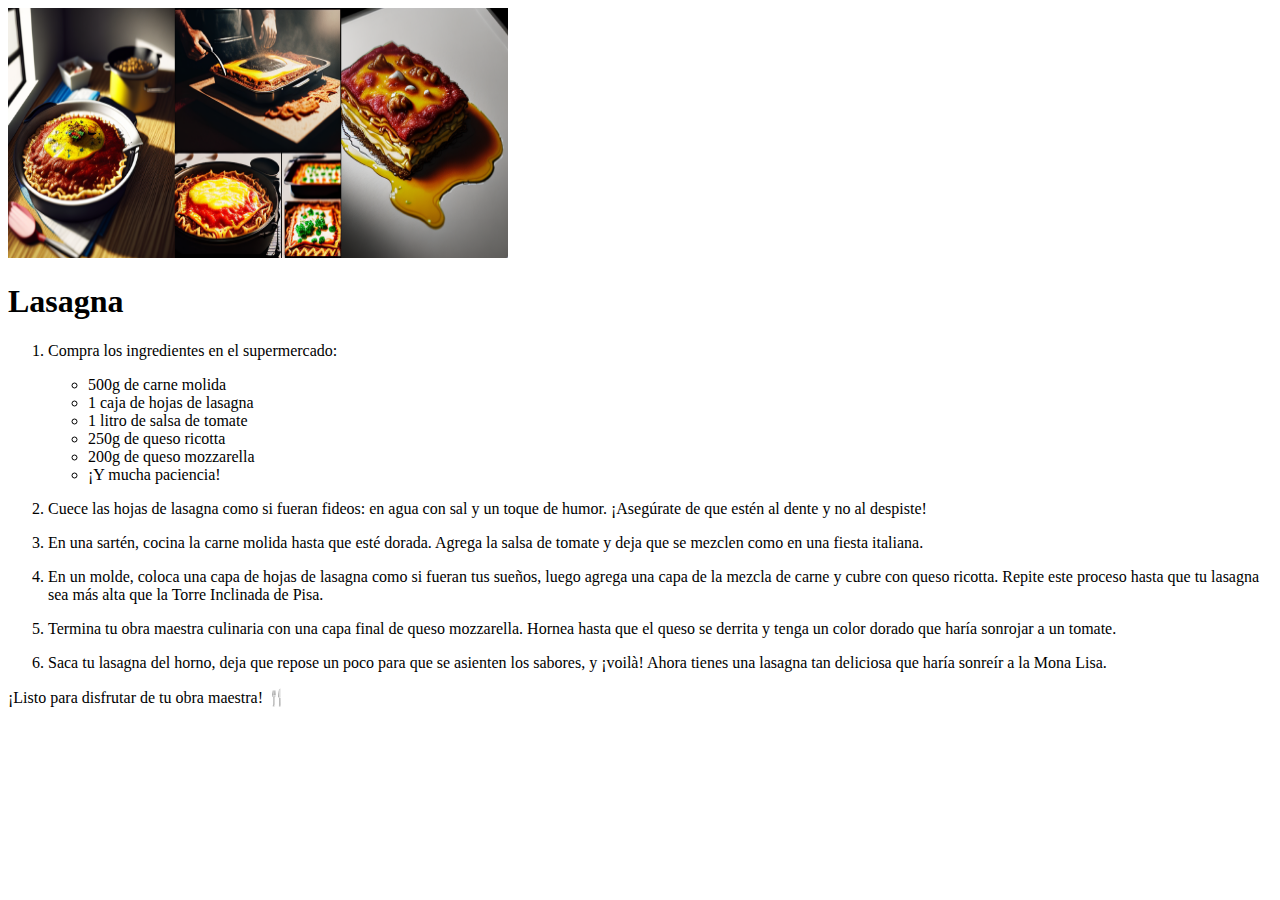
==== recipes/lasagna.html @ 43af18a8 "add lasagna" ====
<!DOCTYPE html>
<html lang="en">

<head>
    <meta charset="UTF-8">
    <meta name="viewport" content="width=device-width, initial-scale=1.0">
    <title>Lasagna</title>
</head>

<body>
    <img src="../images/lasagna.png" height="250" width="500px" alt="mamma mia lasagna">
    <h1>Lasagna</h1>
    <ol>
        <li>
            <p>Compra los ingredientes en el supermercado:</p>
            <ul>
                <li>500g de carne molida</li>
                <li>1 caja de hojas de lasagna</li>
                <li>1 litro de salsa de tomate</li>
                <li>250g de queso ricotta</li>
                <li>200g de queso mozzarella</li>
                <li>¡Y mucha paciencia!</li>
            </ul>
        </li>
        <li>
            <p>Cuece las hojas de lasagna como si fueran fideos: en agua con sal y un toque de humor. ¡Asegúrate de que
                estén al dente y no al despiste!</p>
        </li>

        <li>
            <p>En una sartén, cocina la carne molida hasta que esté dorada. Agrega la salsa de tomate y deja que se
                mezclen como en una fiesta italiana.</p>
        </li>

        <li>
            <p>En un molde, coloca una capa de hojas de lasagna como si fueran tus sueños, luego agrega una capa de la
                mezcla de carne y cubre con queso ricotta. Repite este proceso hasta que tu lasagna sea más alta que la
                Torre Inclinada de Pisa.</p>
        </li>

        <li>
            <p>Termina tu obra maestra culinaria con una capa final de queso mozzarella. Hornea hasta que el queso se
                derrita y tenga un color dorado que haría sonrojar a un tomate.</p>
        </li>

        <li>
            <p>Saca tu lasagna del horno, deja que repose un poco para que se asienten los sabores, y ¡voilà! Ahora
                tienes una lasagna tan deliciosa que haría sonreír a la Mona Lisa.</p>
        </li>
    </ol>

    <p>¡Listo para disfrutar de tu obra maestra! 🍴</p>
</body>

</html>
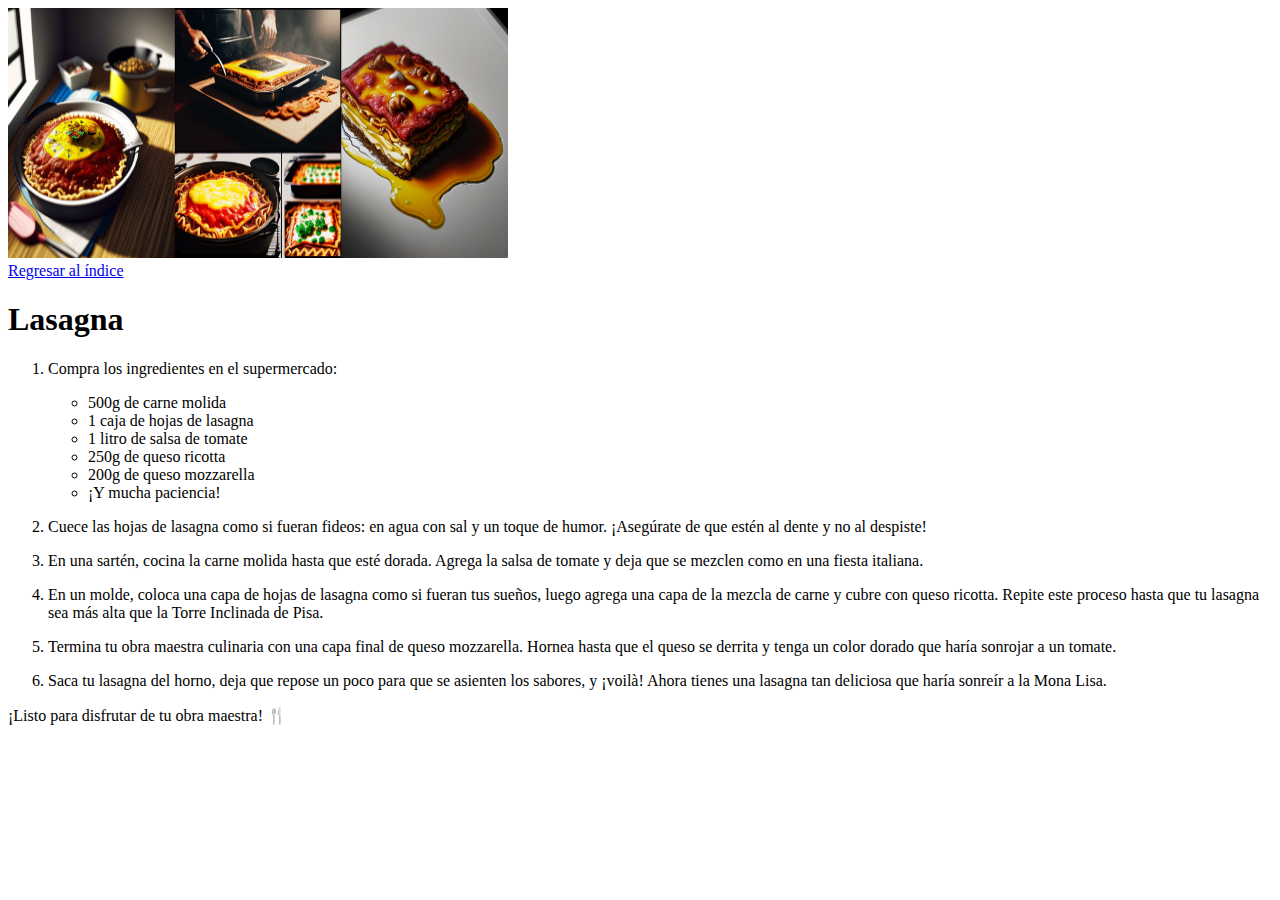
==== commit 3d5a7297: "añadir link a index" ====
--- a/recipes/lasagna.html
+++ b/recipes/lasagna.html
@@ -9,6 +9,10 @@
 
 <body>
     <img src="../images/lasagna.png" height="250" width="500px" alt="mamma mia lasagna">
+
+    <br>
+    <a href="../index.html">Regresar al índice</a>
+
     <h1>Lasagna</h1>
     <ol>
         <li>
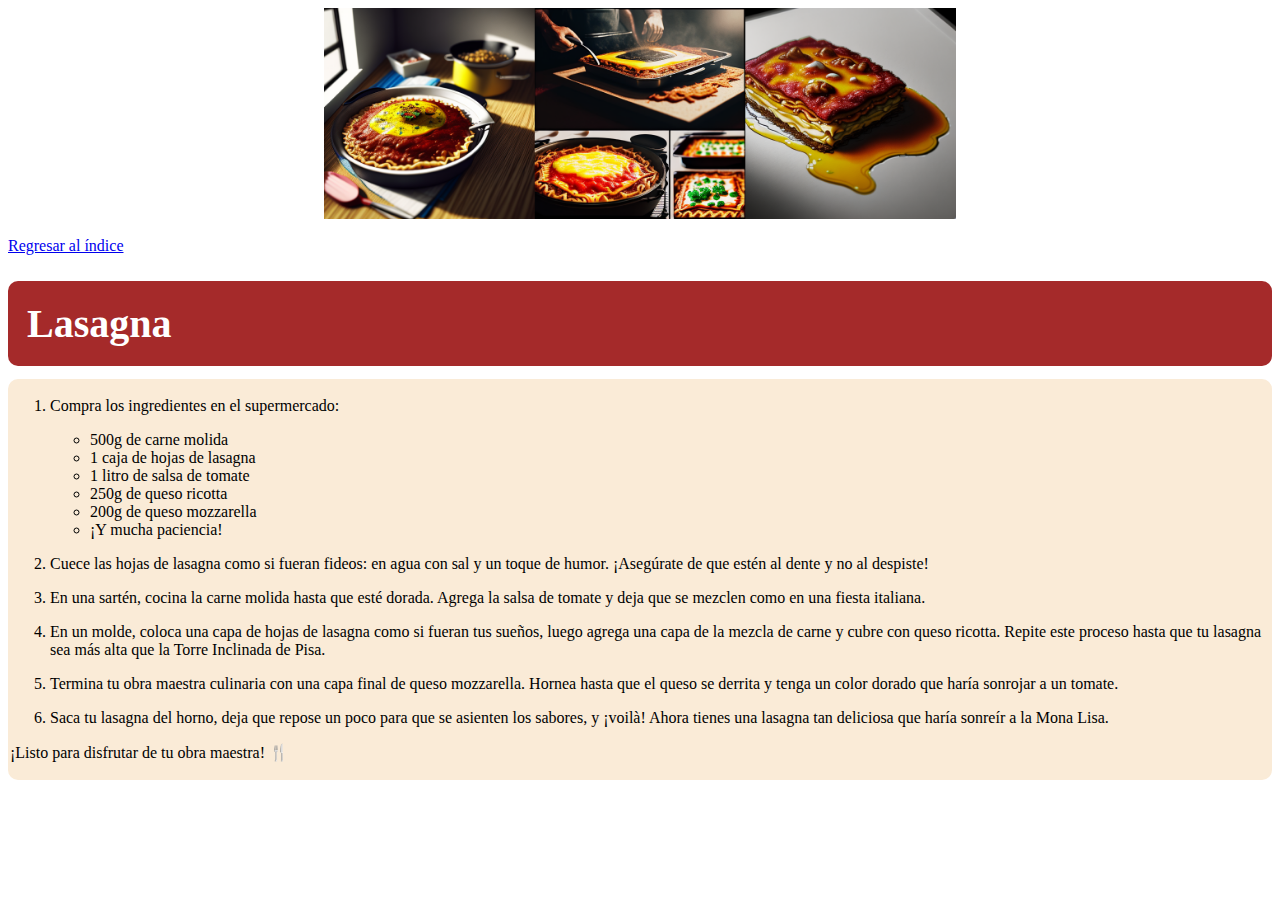
==== commit 8f174aca: "Add styles to original html" ====
--- a/recipes/lasagna.html
+++ b/recipes/lasagna.html
@@ -5,6 +5,8 @@
     <meta charset="UTF-8">
     <meta name="viewport" content="width=device-width, initial-scale=1.0">
     <title>Lasagna</title>
+    <link rel="stylesheet" href="styles.css">
+    <link rel="stylesheet" href="../styles.css">
 </head>
 
 <body>
@@ -13,47 +15,53 @@
     <br>
     <a href="../index.html">Regresar al índice</a>
 
-    <h1>Lasagna</h1>
-    <ol>
-        <li>
-            <p>Compra los ingredientes en el supermercado:</p>
-            <ul>
-                <li>500g de carne molida</li>
-                <li>1 caja de hojas de lasagna</li>
-                <li>1 litro de salsa de tomate</li>
-                <li>250g de queso ricotta</li>
-                <li>200g de queso mozzarella</li>
-                <li>¡Y mucha paciencia!</li>
-            </ul>
-        </li>
-        <li>
-            <p>Cuece las hojas de lasagna como si fueran fideos: en agua con sal y un toque de humor. ¡Asegúrate de que
-                estén al dente y no al despiste!</p>
-        </li>
+    <h1 class="headers">Lasagna</h1>
+    <div class="content">
+        <ol>
+            <li>
+                <p>Compra los ingredientes en el supermercado:</p>
+                <ul>
+                    <li>500g de carne molida</li>
+                    <li>1 caja de hojas de lasagna</li>
+                    <li>1 litro de salsa de tomate</li>
+                    <li>250g de queso ricotta</li>
+                    <li>200g de queso mozzarella</li>
+                    <li>¡Y mucha paciencia!</li>
+                </ul>
+            </li>
+            <li>
+                <p>Cuece las hojas de lasagna como si fueran fideos: en agua con sal y un toque de humor. ¡Asegúrate de
+                    que
+                    estén al dente y no al despiste!</p>
+            </li>
 
-        <li>
-            <p>En una sartén, cocina la carne molida hasta que esté dorada. Agrega la salsa de tomate y deja que se
-                mezclen como en una fiesta italiana.</p>
-        </li>
+            <li>
+                <p>En una sartén, cocina la carne molida hasta que esté dorada. Agrega la salsa de tomate y deja que se
+                    mezclen como en una fiesta italiana.</p>
+            </li>
 
-        <li>
-            <p>En un molde, coloca una capa de hojas de lasagna como si fueran tus sueños, luego agrega una capa de la
-                mezcla de carne y cubre con queso ricotta. Repite este proceso hasta que tu lasagna sea más alta que la
-                Torre Inclinada de Pisa.</p>
-        </li>
+            <li>
+                <p>En un molde, coloca una capa de hojas de lasagna como si fueran tus sueños, luego agrega una capa de
+                    la
+                    mezcla de carne y cubre con queso ricotta. Repite este proceso hasta que tu lasagna sea más alta que
+                    la
+                    Torre Inclinada de Pisa.</p>
+            </li>
 
-        <li>
-            <p>Termina tu obra maestra culinaria con una capa final de queso mozzarella. Hornea hasta que el queso se
-                derrita y tenga un color dorado que haría sonrojar a un tomate.</p>
-        </li>
+            <li>
+                <p>Termina tu obra maestra culinaria con una capa final de queso mozzarella. Hornea hasta que el queso
+                    se
+                    derrita y tenga un color dorado que haría sonrojar a un tomate.</p>
+            </li>
 
-        <li>
-            <p>Saca tu lasagna del horno, deja que repose un poco para que se asienten los sabores, y ¡voilà! Ahora
-                tienes una lasagna tan deliciosa que haría sonreír a la Mona Lisa.</p>
-        </li>
-    </ol>
+            <li>
+                <p>Saca tu lasagna del horno, deja que repose un poco para que se asienten los sabores, y ¡voilà! Ahora
+                    tienes una lasagna tan deliciosa que haría sonreír a la Mona Lisa.</p>
+            </li>
+        </ol>
 
-    <p>¡Listo para disfrutar de tu obra maestra! 🍴</p>
+        <p>¡Listo para disfrutar de tu obra maestra! 🍴</p>
+    </div>
 </body>
 
 </html>--- a/styles.css
+++ b/styles.css
@@ -0,0 +1,34 @@
+* {
+    border-radius: 10px;
+}
+.headers {
+    font-family: "Brush Script MT", cursive;
+    color: white;
+    padding: 1.5%;
+    margin-bottom: 1%;
+}
+
+h1.headers{
+    font-size: 40px;
+    background-color: brown;
+}
+h2.headers{
+    font-size: 30px;
+    background-color: rgb(159, 87, 87);
+    margin-top: 0%;
+    margin-right: 10%;
+}
+
+img {
+    width: 50%;
+    height: auto;
+    display: block;
+    margin-right: auto;
+    margin-left: auto;
+    border-radius: 0%;
+}
+
+.content {
+    background-color: antiquewhite;
+    padding: 2px;
+}
